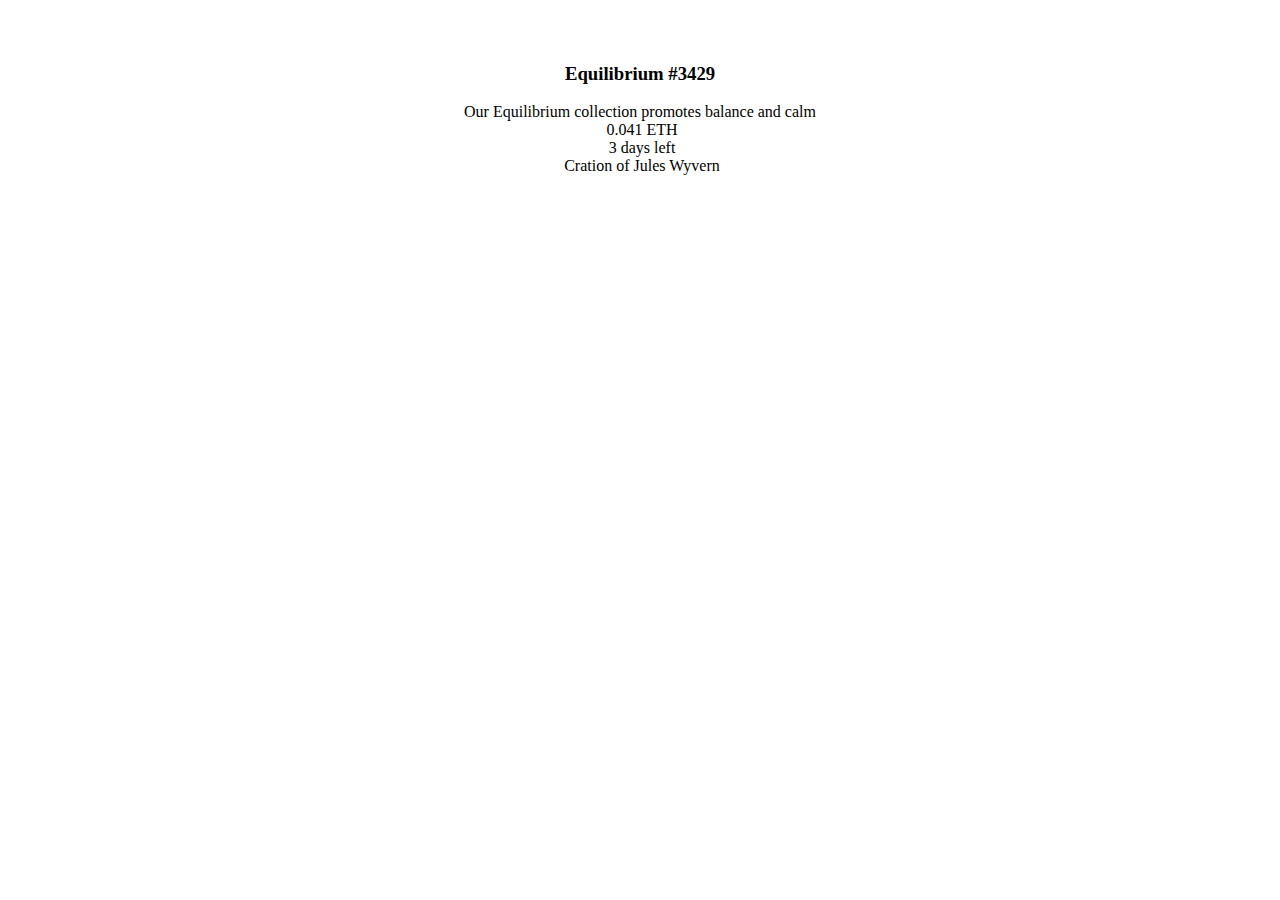
==== index.html @ 99672bdc "Add files via upload" ====
<!DOCTYPE html>
<html lang="en">
<head>
  <meta charset="UTF-8">
  <meta name="viewport" content="width=device-width, initial-scale=1.0"> 
  <!-- displays site properly based on user's device -->
  <link rel= 'stylesheet' href="/nft-preview-card-component-main/.stylesheet/style.css" >
 
  <link
  rel="icon"
  type="image/png"
  sizes="32x32"
  href="./images/favicon-32x32.png"
  />
<title>NFT preview card component</title>

  <center>
<div>
  <div class="card">
    <div class="image">
        <img src="images/image-equilibrium.jpg" alt="" class="mainImg" />
    </div>
    
      <img src="images/icon-view.svg" alt="" />
      
    <h3>Equilibrium #3429</h3>
    <div class="description">
      Our Equilibrium collection promotes balance and calm
    
    <div class="price days">
    </div>
  <div>
    </div class="price">
    <img src="images/icon-ethereum.svg" alt="" class="price"/>
    0.041 ETH
    <div clas="days"> 
      <img src="images/icon-clock.svg" alt="" class="days" />
      3 days left
      <div class="days"> 
    </div>

  <div>

    <img src="images/image-avatar.png" alt="" class="avatar" alt="" />
    Cration of <span>Jules Wyvern</span>
  </div>
  
  
</center>
  
 </body>
</html>
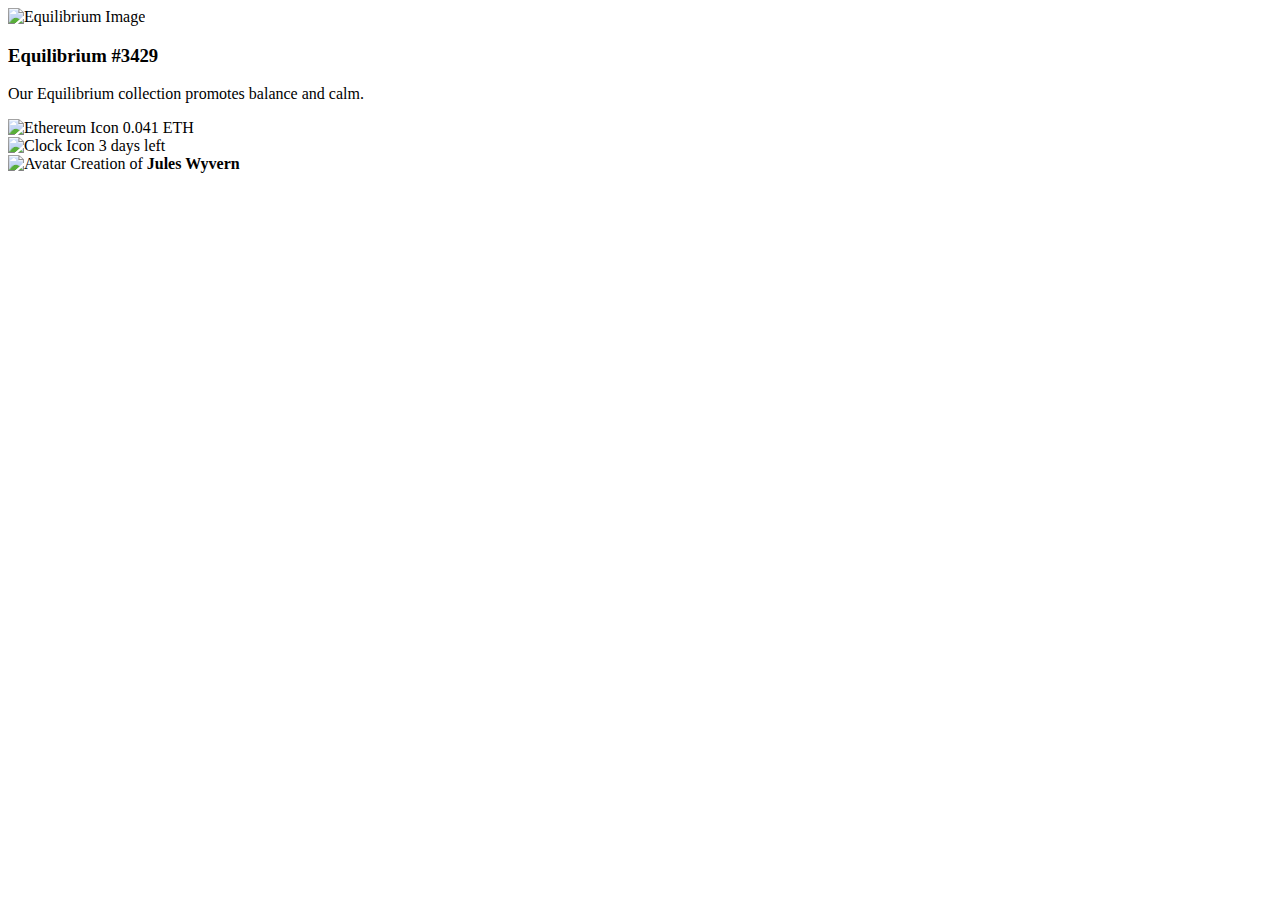
==== commit ac2a1602: "Update index.html" ====
--- a/index.html
+++ b/index.html
@@ -1,52 +1,36 @@
 <!DOCTYPE html>
 <html lang="en">
 <head>
-  <meta charset="UTF-8">
-  <meta name="viewport" content="width=device-width, initial-scale=1.0"> 
-  <!-- displays site properly based on user's device -->
-  <link rel= 'stylesheet' href="/nft-preview-card-component-main/.stylesheet/style.css" >
- 
-  <link
-  rel="icon"
-  type="image/png"
-  sizes="32x32"
-  href="./images/favicon-32x32.png"
-  />
-<title>NFT preview card component</title>
-
-  <center>
-<div>
-  <div class="card">
-    <div class="image">
-        <img src="images/image-equilibrium.jpg" alt="" class="mainImg" />
+    <meta charset="UTF-8">
+    <meta name="viewport" content="width=device-width, initial-scale=1.0">
+    <!-- displays site properly based on user's device -->
+    <link rel="stylesheet" href="/nft-preview-card-component-main/stylesheet/style.css">
+    <link rel="icon" type="image/png" sizes="32x32" href="./images/favicon-32x32.png">
+    <title>NFT Preview Card Component</title>
+</head>
+<body>
+    <div class="card">
+        <div class="image">
+            <img src="images/image-equilibrium.jpg" alt="Equilibrium Image" class="mainImg" />
+        </div>
+        <h3>Equilibrium #3429</h3>
+        <p class="description">
+            Our Equilibrium collection promotes balance and calm.
+        </p>
+        <div class="details">
+            <div class="price">
+                <img src="images/icon-ethereum.svg" alt="Ethereum Icon" class="icon" />
+                0.041 ETH
+            </div>
+            <div class="days">
+                <img src="images/icon-clock.svg" alt="Clock Icon" class="icon" />
+                3 days left
+            </div>
+        </div>
+        <div class="creator">
+            <img src="images/image-avatar.png" alt="Avatar" class="avatar" />
+            <span>Creation of <strong>Jules Wyvern</strong></span>
+        </div>
     </div>
-    
-      <img src="images/icon-view.svg" alt="" />
-      
-    <h3>Equilibrium #3429</h3>
-    <div class="description">
-      Our Equilibrium collection promotes balance and calm
-    
-    <div class="price days">
-    </div>
-  <div>
-    </div class="price">
-    <img src="images/icon-ethereum.svg" alt="" class="price"/>
-    0.041 ETH
-    <div clas="days"> 
-      <img src="images/icon-clock.svg" alt="" class="days" />
-      3 days left
-      <div class="days"> 
-    </div>
-
-  <div>
-
-    <img src="images/image-avatar.png" alt="" class="avatar" alt="" />
-    Cration of <span>Jules Wyvern</span>
-  </div>
-  
-  
-</center>
-  
- </body>
-</html>+</body>
+</html>
